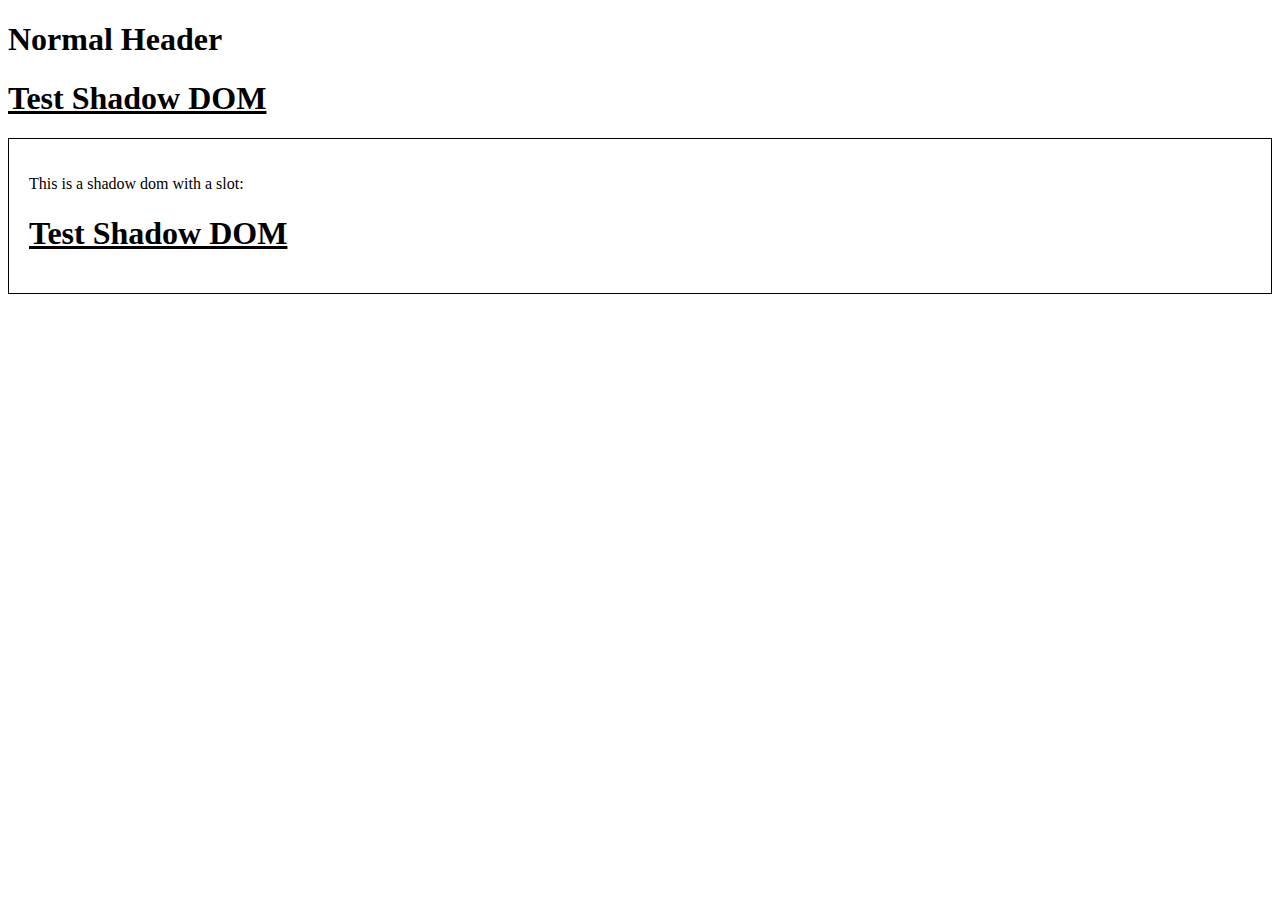
==== docs/index.html @ 083ba753 "Moved to docs" ====
<!DOCTYPE html>
<html lang="en">
<head>
    <meta charset="UTF-8">
    <title>Web Components Test</title>

    <!--<script src="./assets/scripts/index.js" type="module"></script>-->
    <script defer src="./assets/scripts/test-shadow-dom/test-shadow-dom.js"></script>
    <script defer src="./assets/scripts/test-shadow-dom-slot/test-shadow-dom-slot.js"></script>

    <link rel="import" href="./assets/components/test-component.html" >
    <link rel="import" href="./assets/components/test-component2.html" >


</head>
<body>
<h1>Normal Header</h1>

<test-shadow-dom></test-shadow-dom>

<test-shadow-dom-slot>
    <test-shadow-dom></test-shadow-dom>
</test-shadow-dom-slot>


<test-component></test-component>
<test-component-2></test-component-2>
</body>
</html>
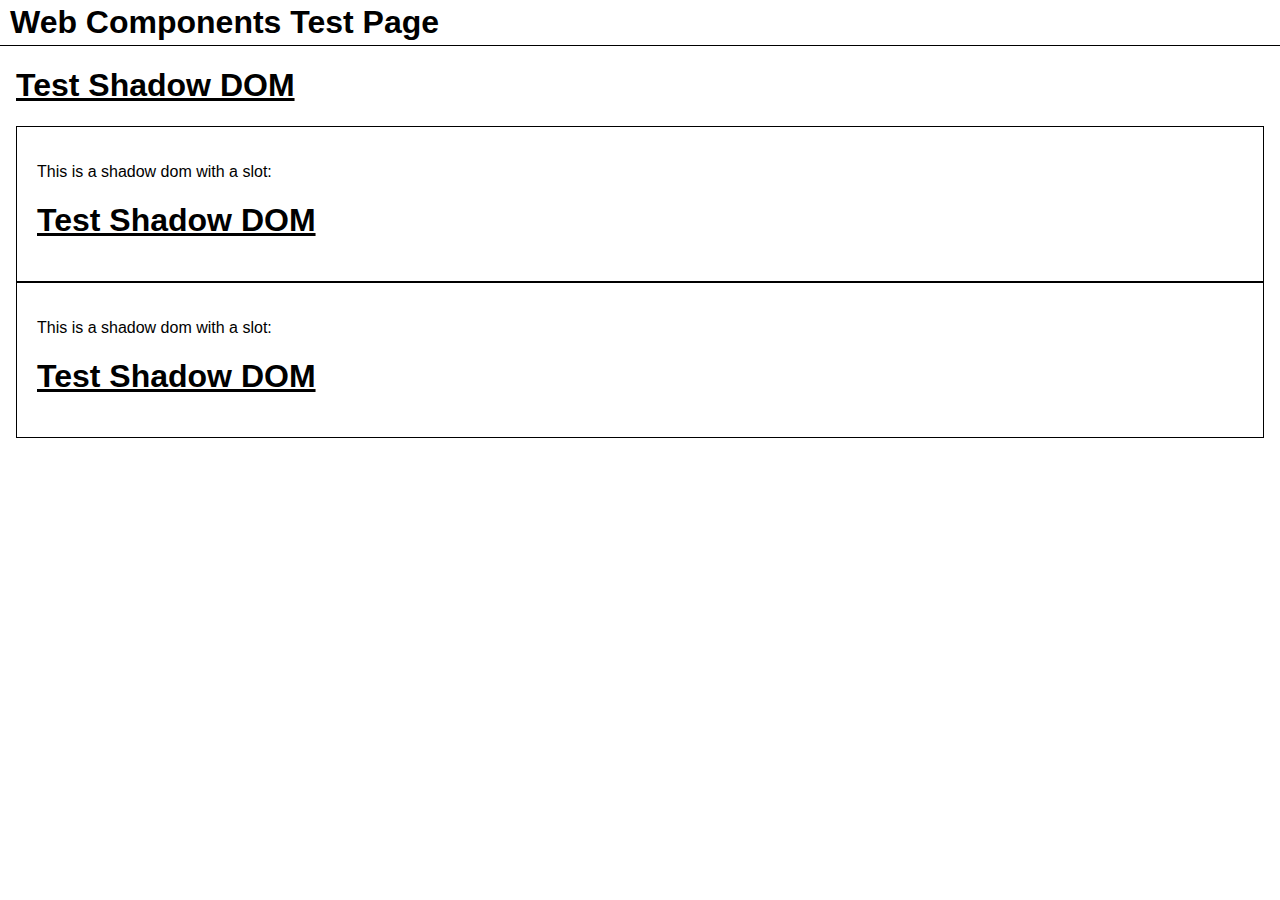
==== commit 319922cb: "Added more complex elements" ====
--- a/docs/index.html
+++ b/docs/index.html
@@ -11,19 +11,50 @@
     <link rel="import" href="./assets/components/test-component.html" >
     <link rel="import" href="./assets/components/test-component2.html" >
 
+    <style>
+        body {
+            margin: 0;
+            padding: 0;
 
+            font-family: Arial, "Helvetica Neue", Helvetica, sans-serif;
+
+            box-sizing: border-box;
+        }
+
+        h1 {
+            margin: 0;
+            border-bottom: solid thin black;
+
+
+            padding: 4px 10px;
+        }
+
+        .test-container {
+            padding: 0 16px;
+        }
+    </style>
 </head>
 <body>
-<h1>Normal Header</h1>
+<h1>Web Components Test Page</h1>
 
-<test-shadow-dom></test-shadow-dom>
+<div class="test-container">
 
-<test-shadow-dom-slot>
     <test-shadow-dom></test-shadow-dom>
-</test-shadow-dom-slot>
+
+    <test-shadow-dom-slot>
+        <test-shadow-dom></test-shadow-dom>
+    </test-shadow-dom-slot>
 
 
-<test-component></test-component>
-<test-component-2></test-component-2>
+    <test-component></test-component>
+    <test-component-2>
+        <test-shadow-dom-slot>
+            <test-shadow-dom></test-shadow-dom>
+        </test-shadow-dom-slot>
+    </test-component-2>
+
+
+</div>
+
 </body>
 </html>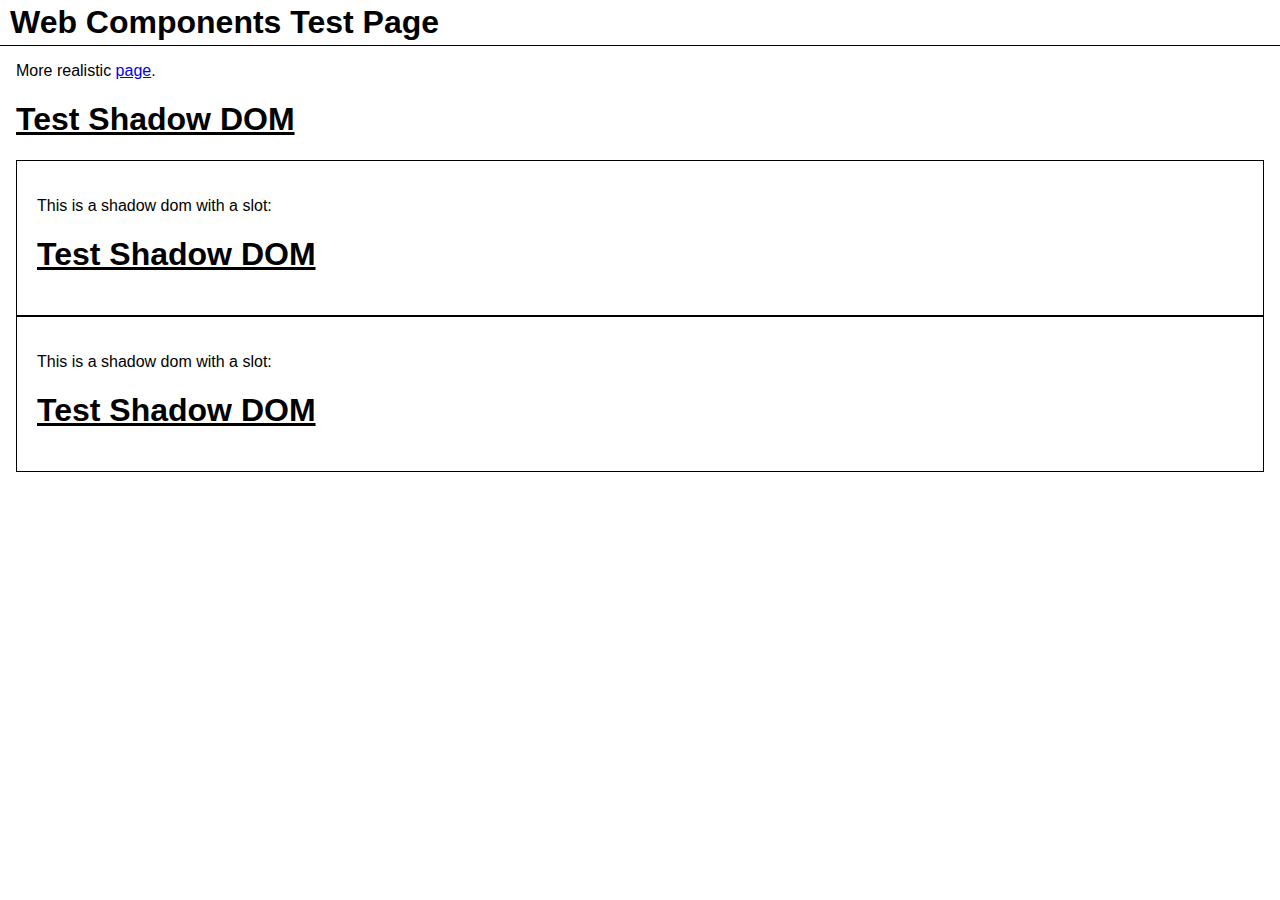
==== commit 384952ee: "Cleaned up the componetns" ====
--- a/docs/index.html
+++ b/docs/index.html
@@ -4,40 +4,23 @@
     <meta charset="UTF-8">
     <title>Web Components Test</title>
 
+    <link rel="stylesheet" href="assets/styles/index.css">
+
     <!--<script src="./assets/scripts/index.js" type="module"></script>-->
-    <script defer src="./assets/scripts/test-shadow-dom/test-shadow-dom.js"></script>
-    <script defer src="./assets/scripts/test-shadow-dom-slot/test-shadow-dom-slot.js"></script>
-
-    <link rel="import" href="./assets/components/test-component.html" >
-    <link rel="import" href="./assets/components/test-component2.html" >
-
-    <style>
-        body {
-            margin: 0;
-            padding: 0;
-
-            font-family: Arial, "Helvetica Neue", Helvetica, sans-serif;
-
-            box-sizing: border-box;
-        }
-
-        h1 {
-            margin: 0;
-            border-bottom: solid thin black;
+    <script src="./assets/scripts/ComponentBase.js"></script>
+    <script src="./assets/scripts/test-shadow-dom/test-shadow-dom.js"></script>
+    <script src="./assets/scripts/test-shadow-dom-slot/test-shadow-dom-slot.js"></script>
 
 
-            padding: 4px 10px;
-        }
-
-        .test-container {
-            padding: 0 16px;
-        }
-    </style>
 </head>
 <body>
+<link rel="import" href="./assets/components/test-component.html" >
+<link rel="import" href="./assets/components/test-component2.html" >
+
 <h1>Web Components Test Page</h1>
 
 <div class="test-container">
+    <p>More realistic <a href="page.html">page</a>.</p>
 
     <test-shadow-dom></test-shadow-dom>
 
--- a/docs/assets/styles/index.css
+++ b/docs/assets/styles/index.css
@@ -0,0 +1,20 @@
+body {
+    margin: 0;
+    padding: 0;
+
+    font-family: Arial, "Helvetica Neue", Helvetica, sans-serif;
+
+    box-sizing: border-box;
+}
+
+h1 {
+    margin: 0;
+    border-bottom: solid thin black;
+
+
+    padding: 4px 10px;
+}
+
+.test-container {
+    padding: 0 16px;
+}